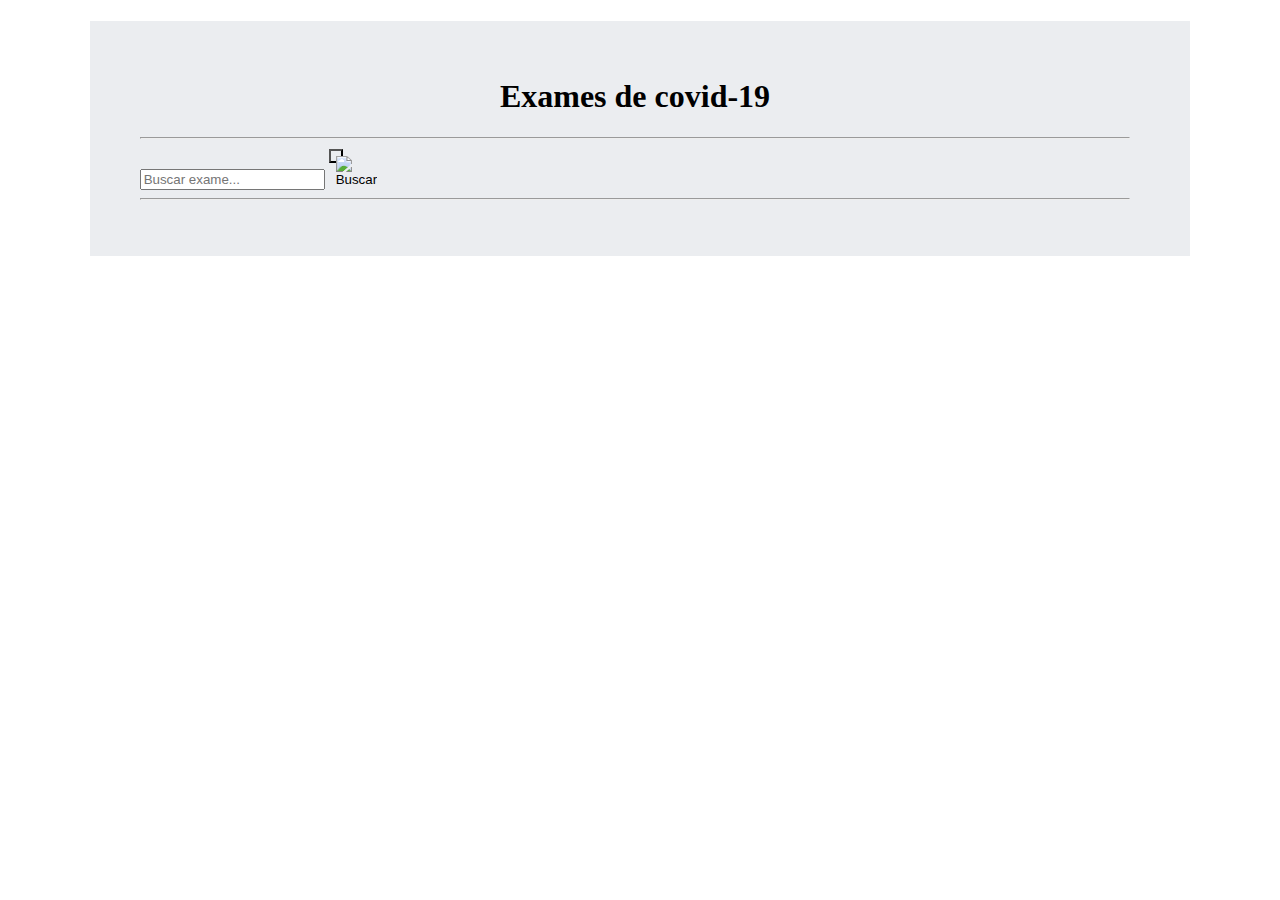
==== frontend/index_geral.html @ 9c4ce769 "atualização do front-end" ====
<!doctype html>
<html lang="pt-br">

<head>
    <link rel="stylesheet" type="text/css" href="estilo.css">    
    <meta name="viewport" content="width=device-width, initial-scale=1">
    <meta charset="utf-8">
    <link href="https://cdn.jsdelivr.net/npm/bootstrap@5.2.0/dist/css/bootstrap.min.css" 
        rel="stylesheet"
        integrity="sha384-gH2yIJqKdNHPEq0n4Mqa/HGKIhSkIHeL5AyhkYV8i59U5AR6csBvApHHNl/vI1Bx" 
        crossorigin="anonymous">
    <link href="../css/estilo.css" rel="stylesheet">
    
    <script src="https://cdn.jsdelivr.net/npm/@popperjs/core@2.11.6/dist/umd/popper.min.js" 
    integrity="sha384-oBqDVmMz9ATKxIep9tiCxS/Z9fNfEXiDAYTujMAeBAsjFuCZSmKbSSUnQlmh/jp3" 
    crossorigin="anonymous"></script>
    <script src="https://cdn.jsdelivr.net/npm/bootstrap@5.2.1/dist/js/bootstrap.min.js" 
    integrity="sha384-7VPbUDkoPSGFnVtYi0QogXtr74QeVeeIs99Qfg5YCF+TidwNdjvaKZX19NZ/e6oz" 
    crossorigin="anonymous"></script>

    <script src="https://code.jquery.com/jquery-3.6.0.js" 
    integrity="sha256-H+K7U5CnXl1h5ywQfKtSj8PCmoN9aaq30gDh27Xc0jk=" 
    crossorigin="anonymous"></script>


    <title>Consulta de exames</title>

</head>

<body>
    <div class="vh-100" id="centralizar">
        <br><br>
        <h1>Exames de covid-19</h1>
    <hr>
        <div id="divBusca">
            <input type="text" id="txtBusca" placeholder="Buscar exame..."/>
            <button style="width: 5px; height: 5px; background-color: transparent; padding:5px; margin-top:2px;"><img src="https://assets.stickpng.com/images/59cfc4d2d3b1936210a5ddc7.png" style="width:20px;" id="btnBusca" alt="Buscar"/></button>
        </div>

        <div id="listaAlbum" class="row row-cols-1 row-cols-md-3 g-4">
            
        </div>
        
        <hr>
        <br>

        
        <!--<div>
            <button id="logout" type="button" class="btn btn-info">Logout</button>
        </div>-->
    </div>

</body>

</html>
---- frontend/estilo.css ----
body{
	background-image: url("https://emc.acidadeon.com/dbimagens/virus_covid_1200x675_01042022104307.jpg?__scale=c:transparent,w:480,h:270,t:3");
    padding: 1%;
}

#centralizar{

    height: 100%;
    margin: 0 auto;
    margin-top: 0%;
       
    padding-left: 50px !important;
    padding-right: 60px !important;
    padding-bottom: 30px;
    padding-top: 0px;
    width: 80%;
    background-color: #ebedf0;

}

h1 {
	text-align: center;
}

.caixa{
    border: solid;
    border-color: lightgray;
    border-width: 1px;
    padding-top: 15%;
    padding-bottom: 15%;
    padding-right: 20%;
    padding-left: 20%;
    background-color: #a9b4c4;
}

.conteudo{
    text-align: center;
    justify-content: center;
    margin-left: 30%;
    margin-right: 30%;
    margin-top: 10%;

}
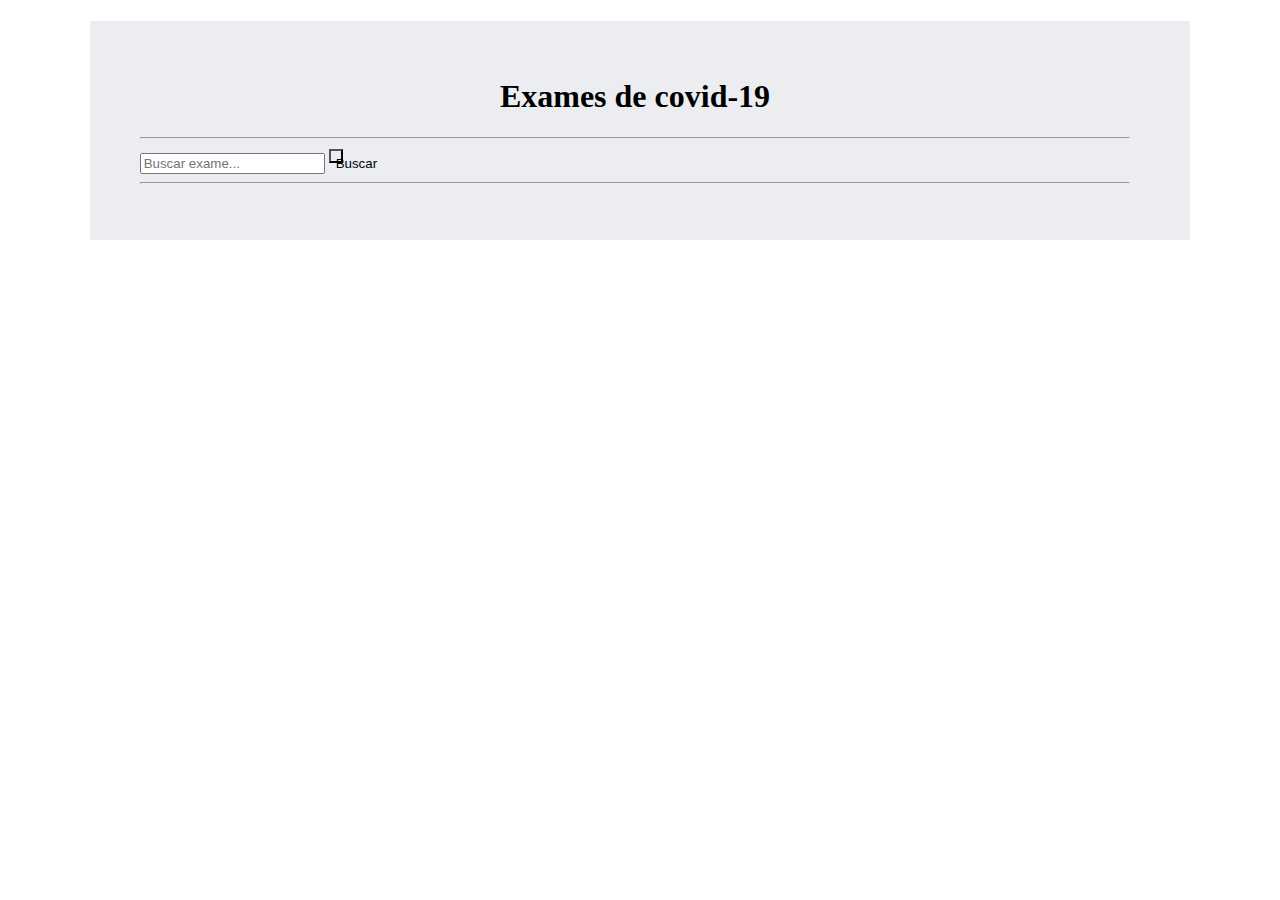
==== commit b5b79fe2: "pegar exame agr está funcionando" ====
--- a/frontend/index_geral.html
+++ b/frontend/index_geral.html
@@ -9,7 +9,7 @@
         rel="stylesheet"
         integrity="sha384-gH2yIJqKdNHPEq0n4Mqa/HGKIhSkIHeL5AyhkYV8i59U5AR6csBvApHHNl/vI1Bx" 
         crossorigin="anonymous">
-    <link href="../css/estilo.css" rel="stylesheet">
+    <link href="estilo.css" rel="stylesheet">
     
     <script src="https://cdn.jsdelivr.net/npm/@popperjs/core@2.11.6/dist/umd/popper.min.js" 
     integrity="sha384-oBqDVmMz9ATKxIep9tiCxS/Z9fNfEXiDAYTujMAeBAsjFuCZSmKbSSUnQlmh/jp3" 
@@ -33,12 +33,14 @@
         <h1>Exames de covid-19</h1>
     <hr>
         <div id="divBusca">
-            <input type="text" id="txtBusca" placeholder="Buscar exame..."/>
-            <button style="width: 5px; height: 5px; background-color: transparent; padding:5px; margin-top:2px;"><img src="https://assets.stickpng.com/images/59cfc4d2d3b1936210a5ddc7.png" style="width:20px;" id="btnBusca" alt="Buscar"/></button>
+            <form id="buscaform">
+                <input type="text" id="txtBusca" placeholder="Buscar exame..."/>
+                <button type="submit" style="width: 5px; height: 5px; background-color: transparent; padding:5px; margin-top:2px;">Buscar</button>
+            </form>
         </div>
 
-        <div id="listaAlbum" class="row row-cols-1 row-cols-md-3 g-4">
-            
+        <div id="exameFound" class="row row-cols-1 row-cols-md-3 g-4">
+            <span id="valores"></span>
         </div>
         
         <hr>
@@ -50,6 +52,23 @@
         </div>-->
     </div>
 
+    <script>
+        $("#buscaform").on("submit", function(ev) {
+            ev.preventDefault();
+
+            let hash = $("#txtBusca").val();
+            (async () => {
+                let response = await fetch("/exame/get?hash="+hash);
+                if (response.status != 200) {
+                    alert("Erro acahndo exame!");
+                    return;
+                }
+                let content = await response.json();
+                $("#valores").text(content);
+            })();
+        });
+    </script>
+
 </body>
 
 </html>--- a/frontend/estilo.css
+++ b/frontend/estilo.css
@@ -1,5 +1,5 @@
 body{
-	background-image: url("https://emc.acidadeon.com/dbimagens/virus_covid_1200x675_01042022104307.jpg?__scale=c:transparent,w:480,h:270,t:3");
+	background-image: url("https://a-static.mlcdn.com.br/800x560/papel-de-parede-adesivo-liso-azul-claro-fosco-contact/reidaoferta/8391/0bb536f5ae1671bd15f13419b355f30d.jpeg");
     padding: 1%;
 }
 
@@ -41,3 +41,27 @@
     margin-top: 10%;
 
 }
+
+.mainmenubtn {
+    background-color: #3c434a;
+    color: white;
+    border: none;
+    cursor: pointer;
+    padding:20px;
+    margin-top:20px;
+}
+
+.dropdown {
+    position: relative;
+    display: inline-block;
+}
+
+.dropdown-child {
+    display: none;
+    background-color: #3c434a;
+    min-width: 200px;
+}
+
+.dropdown:hover .dropdown-child {
+    display: block;
+}--- a/frontend/estilo.css
+++ b/frontend/estilo.css
@@ -1,5 +1,5 @@
 body{
-	background-image: url("https://emc.acidadeon.com/dbimagens/virus_covid_1200x675_01042022104307.jpg?__scale=c:transparent,w:480,h:270,t:3");
+	background-image: url("https://a-static.mlcdn.com.br/800x560/papel-de-parede-adesivo-liso-azul-claro-fosco-contact/reidaoferta/8391/0bb536f5ae1671bd15f13419b355f30d.jpeg");
     padding: 1%;
 }
 
@@ -41,3 +41,27 @@
     margin-top: 10%;
 
 }
+
+.mainmenubtn {
+    background-color: #3c434a;
+    color: white;
+    border: none;
+    cursor: pointer;
+    padding:20px;
+    margin-top:20px;
+}
+
+.dropdown {
+    position: relative;
+    display: inline-block;
+}
+
+.dropdown-child {
+    display: none;
+    background-color: #3c434a;
+    min-width: 200px;
+}
+
+.dropdown:hover .dropdown-child {
+    display: block;
+}